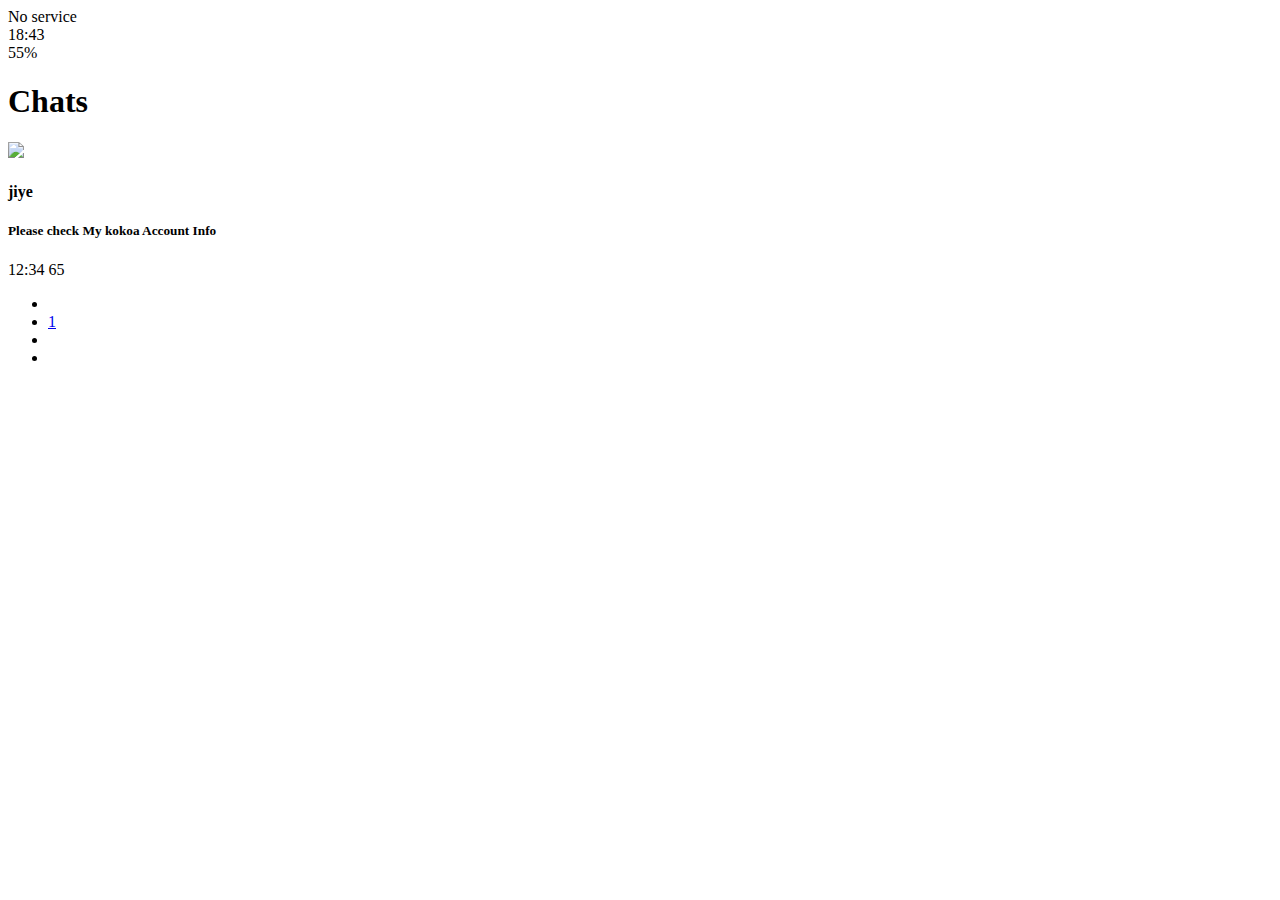
==== chats.html @ dd17731c "learning" ====
<!DOCTYPE html>
<html lang="en">
<head>
    <link rel="stylesheet" href="css/style.css">
    <meta charset="UTF-8">
    <meta http-equiv="X-UA-Compatible" content="IE=edge">
    <meta name="viewport" content="width=device-width, initial-scale=1.0">
    <title>Chats - kokoa clone</title>

</head>
<body>
    <div class="status-bar">
        <div class="status-bar__column">
            <span>No service</span>
            <i class="fas fa-wifi"></i>
        </div>
        <div class="status-bar__column">
            <span>18:43</span>
        </div>
        <div class="status-bar__column">
            <i class="fas fa-lock"></i>
            <span>55%</span>
            <i class="fas fa-battery-half"></i>
            <i class="fas fa-bolt"></i>
        </div>
    </div>

    <header class="screen-header">
        <h1 class="screen-header__title">Chats</h1>
        <div class="screen-header__icons">
            <span><i class="fas fa-search fa-lg"></i></span>
            <span><i class="far fa-comment-dots fa-lg"></i></span>
            <span><i class="fas fa-music fa-lg"></i></span>
            <span><i class="fas fa-cog fa-lg"></i></span>
        </div>
    </header>

    <!-- main의 class명만 chats-screen으로 바꾸고, 
        나머지는 friends 창과 정보가 똑같기 때문에바꾸지 않는다.-->

    <main class="main-screen">
        <div class="user-component">
            <div class="user-component__column">
                <img src="17.jpg" class="user-component__avatar user-component__avatar" />
                <div class="user-component__text">
                    <h4 class="user-component__title">jiye</h4>
                    <h5 class="user-component__subtitle">Please check My kokoa Account Info</h5>
                </div>
            </div>
            <div class="user-component__column">
                <span class="user-component__time">12:34</span>
                <span class="badge">65</span>
            </div>
        </div>

    </main>


    <nav class="nav">
        <ul class="nav__list">
            <li class="nav__btn"><a class="nav__link" href="friends.html"><i class="far fa-user fa-lg"></i></a></li>
            <li class="nav__btn"><a class="nav__link" href="chats.html"><span class="nav__notification badge">1</span><i class="fas fa-comment fa-lg"></i></a></li>
            <li class="nav__btn"><a class="nav__link" href="find.html"><i class="fas fa-search fa-lg"></i></a></li>
            <li class="nav__btn"><a class="nav__link" href="more.html"><span class="nav__dot dot"></span><i class="fas fa-ellipsis-h fa-lg"></i></a></li>
        </ul>
    </nav>


    <script
       src="https://kit.fontawesome.com/6478f529f2.js"
    crossorigin="anonymous"
    ></script>
</body>
</html>
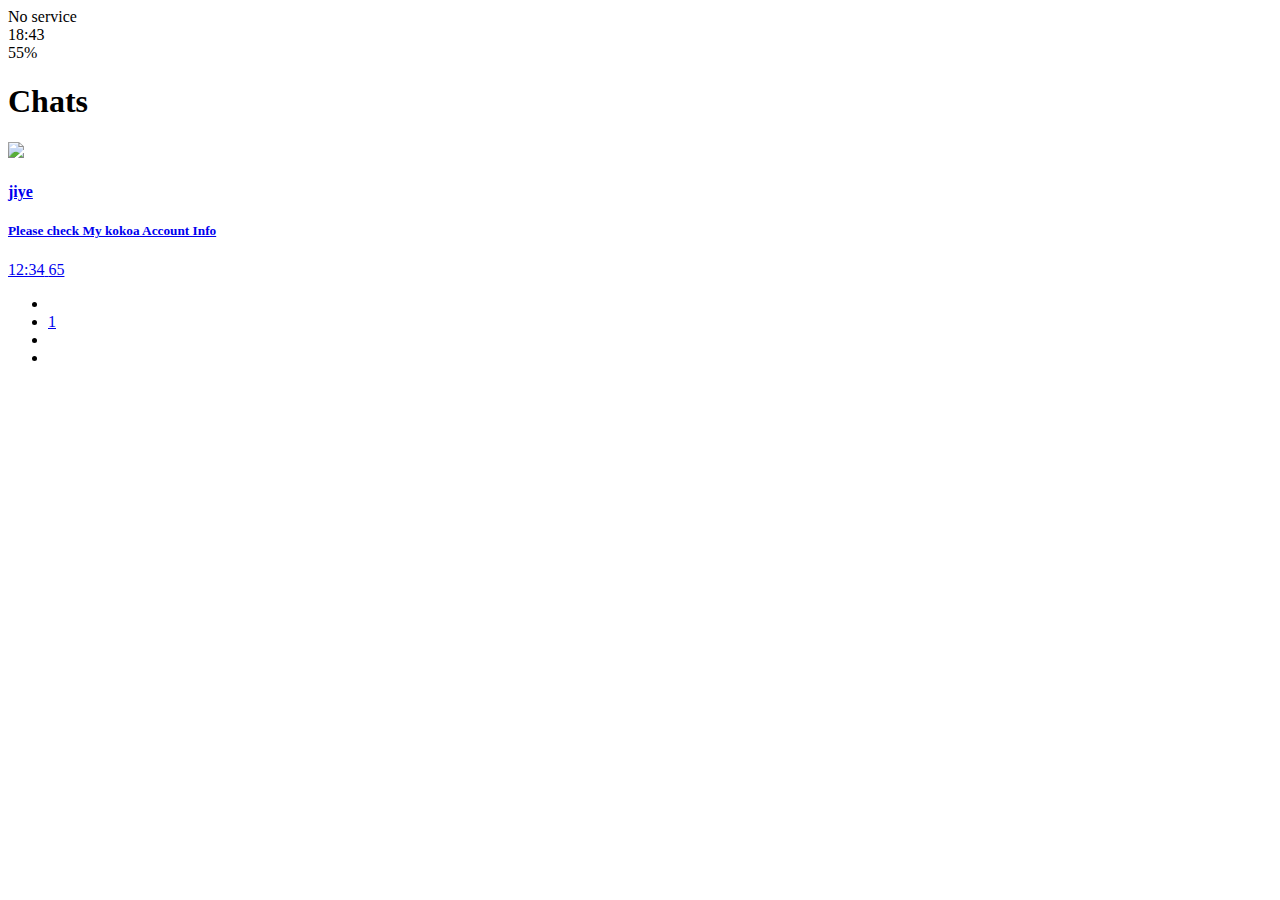
==== commit 67685ee8: "learning" ====
--- a/chats.html
+++ b/chats.html
@@ -39,20 +39,21 @@
         나머지는 friends 창과 정보가 똑같기 때문에바꾸지 않는다.-->
 
     <main class="main-screen">
-        <div class="user-component">
-            <div class="user-component__column">
-                <img src="17.jpg" class="user-component__avatar user-component__avatar" />
-                <div class="user-component__text">
-                    <h4 class="user-component__title">jiye</h4>
-                    <h5 class="user-component__subtitle">Please check My kokoa Account Info</h5>
+        <a href="chatting.html">
+            <div class="user-component">
+                <div class="user-component__column">
+                    <img src="img/17.jpg" class="user-component__avatar user-component__avatar" />
+                    <div class="user-component__text">
+                        <h4 class="user-component__title">jiye</h4>
+                        <h5 class="user-component__subtitle">Please check My kokoa Account Info</h5>
+                    </div>
+                </div>
+                <div class="user-component__column">
+                    <span class="user-component__time">12:34</span>
+                    <span class="badge">65</span>
                 </div>
             </div>
-            <div class="user-component__column">
-                <span class="user-component__time">12:34</span>
-                <span class="badge">65</span>
-            </div>
-        </div>
-
+        </a>
     </main>
 
 
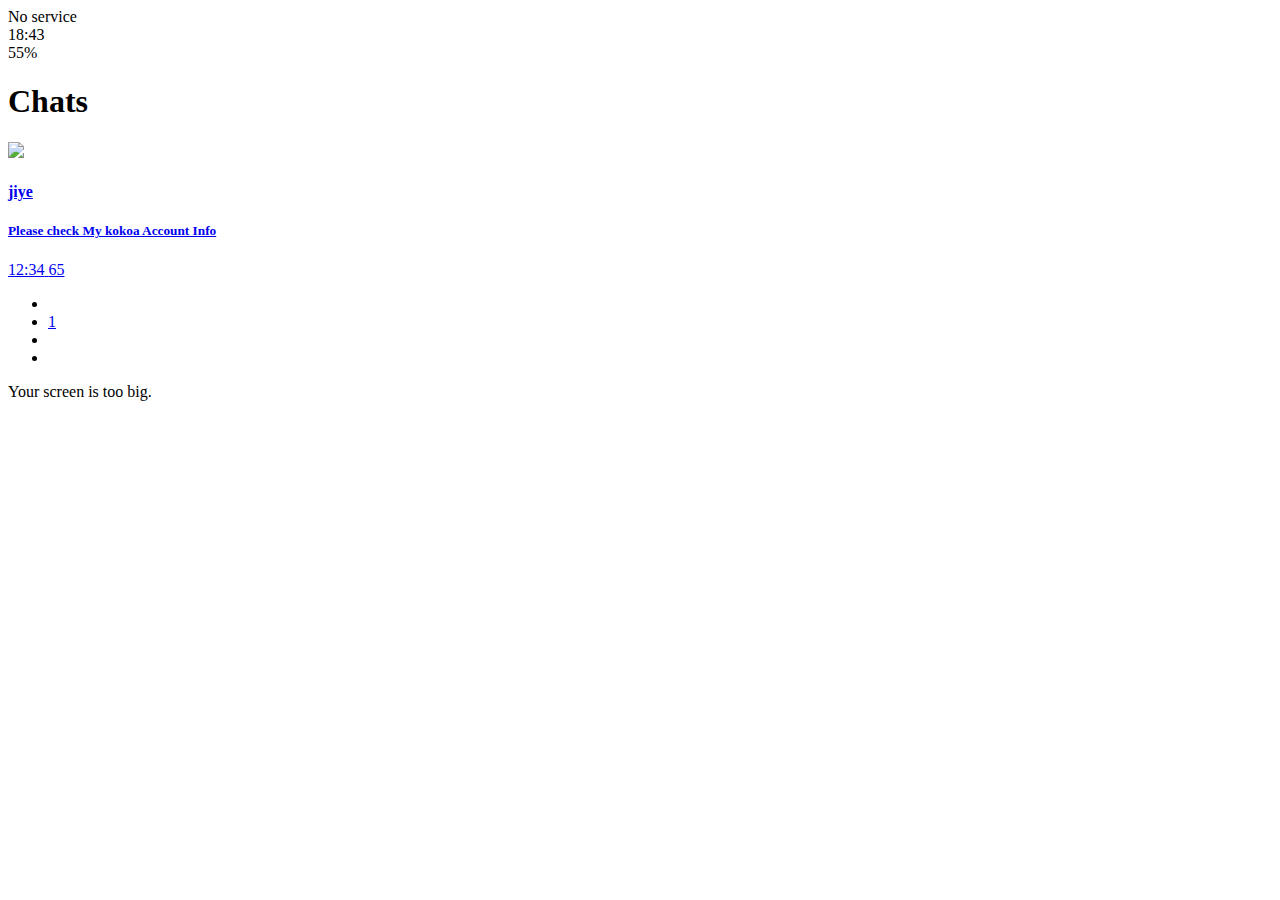
==== commit e35aafbd: "learning!" ====
--- a/chats.html
+++ b/chats.html
@@ -31,7 +31,7 @@
             <span><i class="fas fa-search fa-lg"></i></span>
             <span><i class="far fa-comment-dots fa-lg"></i></span>
             <span><i class="fas fa-music fa-lg"></i></span>
-            <span><i class="fas fa-cog fa-lg"></i></span>
+            <span><i class="fas fa-cog fa-lg"><span class="cog__dot dot"></span></i></span>
         </div>
     </header>
 
@@ -66,7 +66,10 @@
         </ul>
     </nav>
 
-
+    <div id="no-mobile">
+        <span>Your screen is too big.</span>
+    </div>
+    
     <script
        src="https://kit.fontawesome.com/6478f529f2.js"
     crossorigin="anonymous"
